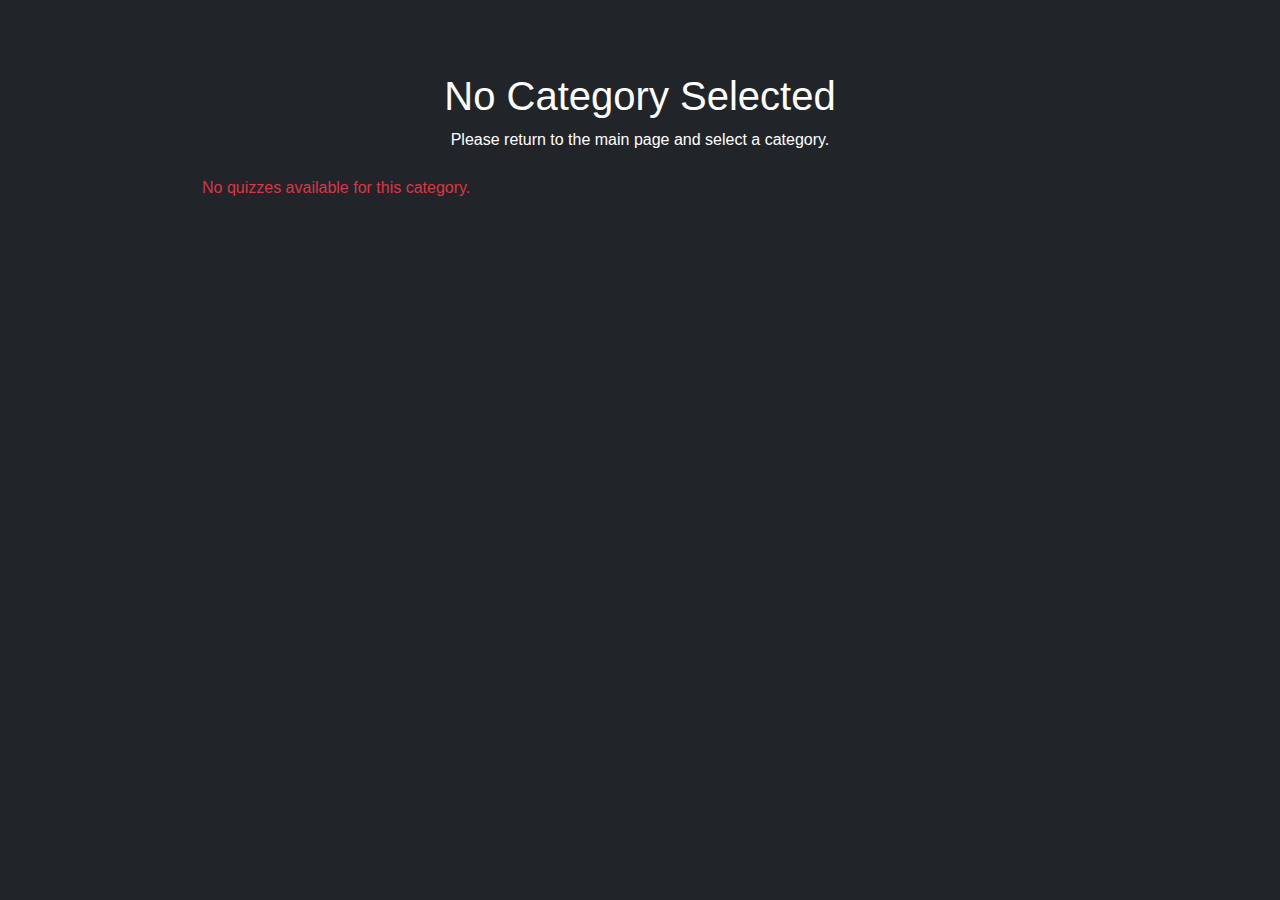
==== quiz-list.html @ 069cc4be "Add files via upload" ====
<!DOCTYPE html>
<html lang="en">

<head>
    <meta charset="UTF-8">
    <meta name="viewport" content="width=device-width, initial-scale=1.0">
    <title>Quiz List</title>
    <link rel="stylesheet" href="https://cdn.jsdelivr.net/npm/bootstrap@5.3.0/dist/css/bootstrap.min.css">
    <link rel="stylesheet" href="style.css"> </head>

<body class="bg-dark">
    <div class="container py-4">
        <h1 id="categoryTitle" class="text-center mt-5"></h1>
        <p id="categoryDescription" class="text-center"></p>

        <div id="quiz-list" class="mt-4">
            </div>
    </div>

    <script src="https://cdn.jsdelivr.net/npm/bootstrap@5.3.0/dist/js/bootstrap.bundle.min.js"></script>
    <script src="quiz-list-script.js"></script> </body>

</html>
---- style.css ----
/* style.css (Existing File - Updated) */

body {
  font-family: Arial, sans-serif;
  background-color: #121212; /* Dark background */
  color: #fff; /* Light text */
}

.container {
  max-width: 900px;
}

h1,
p {
  color: #fff;
  /* Ensure text is light */
}

.quiz-card {
  background-color: #222;
  /* Darker card background */
  border: 1px solid #333;
  /* Subtle border */
  border-radius: 8px;
  /* Rounded corners */
  padding: 1.5rem;
  margin-bottom: 1rem;
  display: flex;
  flex-direction: column;
  /* Stack elements vertically */
  align-items: center;
  /* Center items horizontally */
  text-align: center;
  cursor: pointer;
  transition: background-color 0.2s ease, box-shadow 0.3s ease;
}

.quiz-card:hover {
  background-color: #333;
  box-shadow: 0 0 10px 2px rgba(0, 184, 148, 0.5);
  /* Green glow */
}

.quiz-image {
  width: 150px;
  /* Or whatever size you want */
  height: 150px;
  margin-bottom: 1rem;
  /* Space between image and text */
  border-radius: 8px;
  /* Match card radius */
  overflow: hidden;
  /* Clip image to rounded corners */
}

.quiz-image img {
  width: 100%;
  height: 100%;
  object-fit: cover;
  /* Cover the area, maintaining aspect ratio */
}

.quiz-content {
  flex-grow: 1;
  /* Allow content to fill remaining space */
  display: flex;
  flex-direction: column;
  justify-content: center;
  /* Vertically center text */
}

.quiz-content h2 {
  font-size: 1.25rem;
  font-weight: bold;
  margin-bottom: 0.5rem;
  color: #fff;
  transition: color 0.2s ease;
}

.quiz-card:hover .quiz-content h2 {
  color: #00b894;
  /* Green on hover */
}

.quiz-content p {
  font-size: 1rem;
  color: #ccc;
}

/* Responsive adjustments */
@media (max-width: 768px) {

  /* No specific changes needed here, Bootstrap's grid handles responsiveness */
  .quiz-card {
      margin-bottom: 1rem;
      /* Add some margin between cards on smaller screens */
  }
}

/* Styles for the quiz list (quiz-list.html) */
.quiz-list-card {
  background-color: #333; /* Slightly lighter than main cards */
  border: 1px solid #444;
  border-radius: 8px;
  padding: 1rem;
  margin-bottom: 0.5rem;
  cursor: pointer;
  transition: background-color 0.2s ease;
}

.quiz-list-card:hover {
  background-color: #444;
  box-shadow: 0 0 10px 2px rgba(0, 184, 148, 0.5);
}

.quiz-list-title {
  color: #fff;
  font-weight: bold;
}

.quiz-list-description {
  color: #ccc;
}

.quiz-list-card:hover .quiz-list-title{
color: #00b894;
}

/* Styles for the quiz itself (quiz.html) */
/* IMPORTANT:  These styles now fully match the main card design */
.quiz-card-inner {
  background-color: #222; /* Dark background - MATCHES main card */
  border: 1px solid #333; /* Subtle border - MATCHES main card */
  border-radius: 8px; /* Rounded corners - MATCHES main card */
  padding: 1.5rem; /* Padding - MATCHES main card */
  color: #fff;
  /*transition: background-color 0.2s ease, box-shadow 0.3s ease;  Removed to avoid double hover */
}

/*  Apply hover effect to the ENTIRE inner card */
.quiz-card-inner:hover {
 
  box-shadow: 0 0 10px 2px rgba(0, 184, 148, 0.5); /* Green glow */
}


.question {
  color: #fff;
  font-size: 1.1rem; /* Slightly larger font */
  margin-bottom: 1rem; /* More space below the question */
}

.option {
  color: #ccc;
  margin-bottom: 0.5rem;
  /* Add space between radio options */
  display: flex; /* Use flexbox for alignment */
  align-items: center; /* Vertically center the radio button and label */
}
/* Style the radio button itself (optional, but improves appearance)*/
.form-check-input {
  margin-right: 0.5rem; /* Add space between radio and label */
  appearance: none; /* Remove default styling */
  width: 1.2em;
  height: 1.2em;
  border: 2px solid #ccc;
  border-radius: 50%; /* Make it circular */
  outline: none; /* Remove focus outline */
  transition: background-color 0.2s, border-color 0.2s; /* Smooth transitions */
}
/* Style the radio button when checked */
.form-check-input:checked {
  background-color: #00b894; /* Green background */
  border-color: #00b894;   /* Green border */
}


.form-check-input:checked + .form-check-label {
  color: #00b894;
  /* Highlight selected option */
  font-weight: bold;
}

.progress-bar {
  background-color: #00b894;
}

/* Correct and incorrect answer color */
.correct {
  color: #28a745;
  /* Green color for correct answers */
  font-weight: 700;
}

.incorrect {
  color: #dc3545;
  /* Red color for incorrect answers */
  font-weight: 700;
}

/* Congratulations Animation */
.congratulations {
  padding: 2rem;
  margin-top: 1rem;
  background-color: #28a745;
  color: white;
  text-align: center;
  border-radius: 10px;
  font-size: 1.5rem;
  opacity: 0;
  transform: translateY(-20px);
  transition: opacity 0.5s ease, transform 0.5s ease;
}

.congratulations.animate-congratulations {
  opacity: 1;
  transform: translateY(0);
}


/* Consistent button styling */
.btn {
  padding: 0.5rem 1rem;
  border-radius: 4px;
  font-weight: bold;
  transition: background-color 0.2s ease, color 0.2s ease, box-shadow 0.2s ease; /* Add box-shadow transition */
}

.btn-secondary {
  background-color: #6c757d;
  border-color: #6c757d;
  color: #fff;
}
.btn-secondary:hover {
  background-color: #5a6268;
  border-color: #545b62;
  box-shadow: 0 0 5px rgba(108, 117, 125, 0.5); /* Subtle glow */
}


.btn-primary {
  background-color: #007bff;
  border-color: #007bff;
  color: #fff;
}

.btn-primary:hover {
  background-color: #0069d9;
  border-color: #0062cc;
  box-shadow: 0 0 5px rgba(0, 123, 255, 0.5);  /* Subtle glow */
}

.btn-success {
  background-color: #28a745;
  border-color: #28a745;
  color: #fff;
}

.btn-success:hover {
  background-color: #218838;
  border-color: #1e7e34;
  box-shadow: 0 0 5px rgba(40, 167, 69, 0.5); /* Subtle glow */
}
.btn-warning {
  background-color: #ffc107;
  border-color: #ffc107;
  color: #212529; /* Dark text for contrast */
}

.btn-warning:hover {
  background-color: #e0a800;
  border-color: #d39e00;
  box-shadow: 0 0 5px rgba(255, 193, 7, 0.5);   /* Subtle glow */
}

.btn-info {
  background-color: #17a2b8;
  border-color: #17a2b8;
  color: #fff;
}
.btn-info:hover {
  background-color: #138496;
  border-color: #117a8b;
  box-shadow: 0 0 5px rgba(23, 162, 184, 0.5);   /* Subtle glow */
}
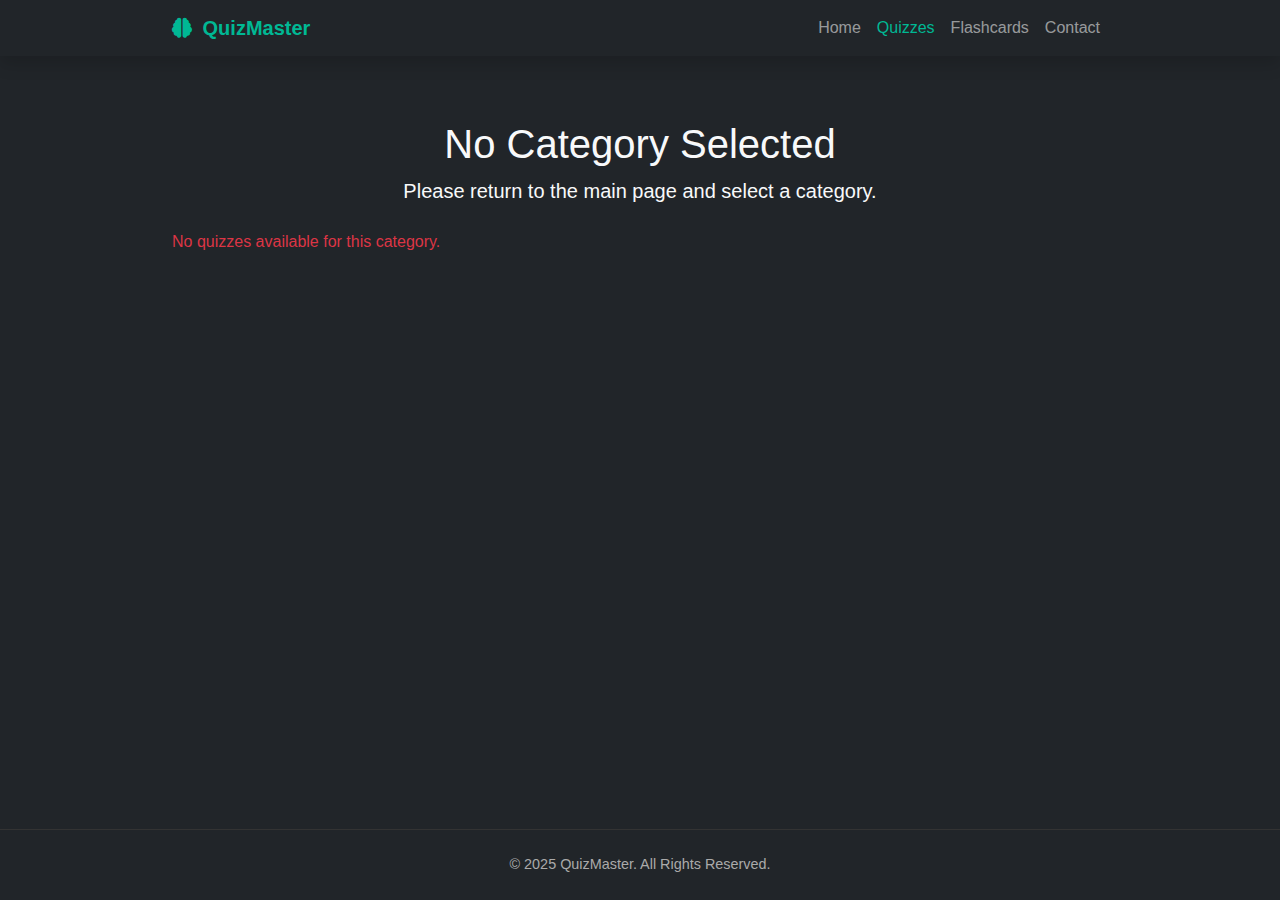
==== commit f1cbde90: "add flashcards" ====
--- a/quiz-list.html
+++ b/quiz-list.html
@@ -2,22 +2,67 @@
 <html lang="en">
 
 <head>
+    <!-- Google Analytics -->
+    <script async src="https://www.googletagmanager.com/gtag/js?id=G-8E2BLMDT3L"></script>
+    <script>
+      window.dataLayer = window.dataLayer || [];
+      function gtag(){dataLayer.push(arguments);}
+      gtag('js', new Date());
+      gtag('config', 'G-8E2BLMDT3L');
+    </script>
+
     <meta charset="UTF-8">
     <meta name="viewport" content="width=device-width, initial-scale=1.0">
     <title>Quiz List</title>
+
+    <!-- Bootstrap CSS -->
     <link rel="stylesheet" href="https://cdn.jsdelivr.net/npm/bootstrap@5.3.0/dist/css/bootstrap.min.css">
-    <link rel="stylesheet" href="style.css"> </head>
+    <!-- Font Awesome Icons -->
+    <link rel="stylesheet" href="https://cdnjs.cloudflare.com/ajax/libs/font-awesome/6.0.0-beta3/css/all.min.css">
+    <!-- Custom CSS -->
+    <link rel="stylesheet" href="style.css">
+</head>
 
-<body class="bg-dark">
-    <div class="container py-4">
-        <h1 id="categoryTitle" class="text-center mt-5"></h1>
-        <p id="categoryDescription" class="text-center"></p>
+<body class="d-flex flex-column min-vh-100 bg-dark"> <!-- Flex column for footer -->
+    <!-- Navbar -->
+    <nav class="navbar navbar-expand-lg navbar-dark bg-dark shadow">
+        <div class="container">
+            <a class="navbar-brand fw-bold" href="index.html"> <!-- Link back to index.html -->
+                <i class="fas fa-brain"></i> QuizMaster
+            </a>
+            <button class="navbar-toggler" type="button" data-bs-toggle="collapse" data-bs-target="#navbarNav">
+                <span class="navbar-toggler-icon"></span>
+            </button>
+            <div class="collapse navbar-collapse" id="navbarNav">
+                <ul class="navbar-nav ms-auto">
+                    <li class="nav-item"><a class="nav-link" href="index.html">Home</a></li>
+                    <li class="nav-item"><a class="nav-link active" href="index.html#quiz-container">Quizzes</a></li> <!-- Active link -->
+                     <li class="nav-item"><a class="nav-link" href="flashcards.html">Flashcards</a></li>
+                    <li class="nav-item"><a class="nav-link" href="#">Contact</a></li>
+                </ul>
+            </div>
+        </div>
+    </nav>
+
+    <!-- Main Content -->
+    <div class="container py-4 flex-grow-1"> <!-- flex-grow-1 to push footer down -->
+        <h1 id="categoryTitle" class="text-center mt-4 mb-2 text-light"></h1> <!-- Adjusted margin -->
+        <p id="categoryDescription" class="text-center text-light lead mb-4"></p> <!-- Added lead class -->
 
         <div id="quiz-list" class="mt-4">
-            </div>
+            <!-- Quiz list cards will be injected here dynamically by quiz-list-script.js -->
+        </div>
     </div>
 
+    <!-- Footer -->
+    <footer class="text-center py-4 mt-auto bg-dark text-light"> <!-- Use mt-auto -->
+        <p>© 2025 QuizMaster. All Rights Reserved.</p>
+    </footer>
+
+    <!-- Bootstrap JS -->
     <script src="https://cdn.jsdelivr.net/npm/bootstrap@5.3.0/dist/js/bootstrap.bundle.min.js"></script>
-    <script src="quiz-list-script.js"></script> </body>
+    <!-- Custom JS for Quiz List Page -->
+    <script src="quiz-list-script.js"></script>
+</body>
 
 </html>--- a/style.css
+++ b/style.css
@@ -1,285 +1,476 @@
-/* style.css (Existing File - Updated) */
-
+/* style.css (Unified) */
+
+/* General Styles */
 body {
-  font-family: Arial, sans-serif;
+  font-family: 'Segoe UI', Tahoma, Geneva, Verdana, sans-serif; /* Modern font stack */
   background-color: #121212; /* Dark background */
-  color: #fff; /* Light text */
+  color: #e0e0e0; /* Lighter default text */
+  display: flex; /* Needed for footer push */
+  flex-direction: column; /* Needed for footer push */
+  min-height: 100vh; /* Needed for footer push */
 }
 
 .container {
-  max-width: 900px;
-}
-
-h1,
-p {
-  color: #fff;
-  /* Ensure text is light */
-}
-
+  max-width: 960px; /* Slightly wider container */
+}
+
+/* Make sure headings and paragraphs inherit body color or set explicitly if needed */
+h1, h2, h3, h4, h5, h6, p {
+  color: inherit;
+}
+
+/* Navbar Enhancements */
+.navbar {
+  margin-bottom: 1rem; /* Add some space below navbar */
+}
+.navbar-brand {
+    color: #00b894 !important; /* Brand color */
+}
+.navbar-brand i {
+    margin-right: 5px;
+}
+.nav-link {
+    transition: color 0.2s ease-in-out;
+}
+.nav-link:hover, .nav-link.active {
+    color: #00b894 !important; /* Highlight color */
+}
+
+/* Hero Section */
+.hero {
+    background: linear-gradient(rgba(0, 0, 0, 0.6), rgba(0, 0, 0, 0.6)), url('https://cdn.pixabay.com/photo/2016/04/15/04/02/water-1330252_1280.jpg') no-repeat center center; /* Example background */
+    background-size: cover;
+    color: #fff;
+    border-radius: 0 0 15px 15px; /* Rounded bottom corners */
+    padding: 4rem 1rem;
+}
+.hero h1 {
+    color: #fff;
+    font-weight: 700; /* Bolder heading */
+}
+.hero p {
+    color: #d0d0d0;
+    font-size: 1.1rem;
+}
+
+/* Quiz Category Card Styles (index.html) */
 .quiz-card {
-  background-color: #222;
-  /* Darker card background */
-  border: 1px solid #333;
-  /* Subtle border */
-  border-radius: 8px;
-  /* Rounded corners */
-  padding: 1.5rem;
-  margin-bottom: 1rem;
+  background-color: #1e1e1e; /* Darker card background */
+  border: 1px solid #333;  /* Subtle border */
+  border-radius: 10px;     /* Rounded corners */
+  padding: 0; /* Remove padding, handled by image/content */
+  margin-bottom: 1.5rem; /* Increased margin */
   display: flex;
   flex-direction: column;
-  /* Stack elements vertically */
-  align-items: center;
-  /* Center items horizontally */
   text-align: center;
   cursor: pointer;
-  transition: background-color 0.2s ease, box-shadow 0.3s ease;
+  transition: transform 0.3s ease, box-shadow 0.3s ease; /* Added transform */
+  overflow: hidden; /* Ensure content respects border-radius */
+  height: 100%; /* Make cards in a row equal height */
 }
 
 .quiz-card:hover {
-  background-color: #333;
-  box-shadow: 0 0 10px 2px rgba(0, 184, 148, 0.5);
-  /* Green glow */
+  transform: translateY(-5px); /* Lift effect */
+  box-shadow: 0 8px 15px rgba(0, 184, 148, 0.2); /* Enhanced glow */
 }
 
 .quiz-image {
-  width: 150px;
-  /* Or whatever size you want */
-  height: 150px;
-  margin-bottom: 1rem;
-  /* Space between image and text */
-  border-radius: 8px;
-  /* Match card radius */
+  width: 100%;
+  height: 180px; /* Fixed height for consistency */
   overflow: hidden;
-  /* Clip image to rounded corners */
 }
 
 .quiz-image img {
   width: 100%;
   height: 100%;
   object-fit: cover;
-  /* Cover the area, maintaining aspect ratio */
+  transition: transform 0.3s ease; /* Smooth zoom on hover */
+}
+
+.quiz-card:hover .quiz-image img {
+    transform: scale(1.05); /* Zoom effect */
 }
 
 .quiz-content {
+  padding: 1.5rem;
   flex-grow: 1;
-  /* Allow content to fill remaining space */
   display: flex;
   flex-direction: column;
-  justify-content: center;
-  /* Vertically center text */
+  justify-content: space-between; /* Pushes content/description apart */
 }
 
 .quiz-content h2 {
-  font-size: 1.25rem;
-  font-weight: bold;
-  margin-bottom: 0.5rem;
+  font-size: 1.3rem;
+  font-weight: 600;
+  margin-bottom: 0.75rem;
   color: #fff;
   transition: color 0.2s ease;
 }
 
 .quiz-card:hover .quiz-content h2 {
-  color: #00b894;
-  /* Green on hover */
+  color: #00b894; /* Green on hover */
 }
 
 .quiz-content p {
-  font-size: 1rem;
-  color: #ccc;
-}
-
-/* Responsive adjustments */
-@media (max-width: 768px) {
-
-  /* No specific changes needed here, Bootstrap's grid handles responsiveness */
-  .quiz-card {
-      margin-bottom: 1rem;
-      /* Add some margin between cards on smaller screens */
-  }
-}
-
-/* Styles for the quiz list (quiz-list.html) */
+  font-size: 0.95rem;
+  color: #aaa;
+  line-height: 1.5;
+}
+
+/* Quiz List Card Styles (quiz-list.html) */
 .quiz-list-card {
-  background-color: #333; /* Slightly lighter than main cards */
+  background-color: #2a2a2a; /* Slightly lighter */
   border: 1px solid #444;
   border-radius: 8px;
-  padding: 1rem;
-  margin-bottom: 0.5rem;
+  padding: 1.25rem; /* More padding */
+  margin-bottom: 1rem; /* More space */
   cursor: pointer;
-  transition: background-color 0.2s ease;
+  transition: background-color 0.2s ease, box-shadow 0.3s ease, border-left 0.3s ease;
+  border-left: 5px solid transparent; /* For hover effect */
 }
 
 .quiz-list-card:hover {
-  background-color: #444;
-  box-shadow: 0 0 10px 2px rgba(0, 184, 148, 0.5);
+  background-color: #333;
+  box-shadow: 0 5px 10px rgba(0, 184, 148, 0.15);
+  border-left: 5px solid #00b894; /* Accent border */
 }
 
 .quiz-list-title {
-  color: #fff;
-  font-weight: bold;
+  color: #e0e0e0;
+  font-weight: 600; /* Bolder */
+  font-size: 1.1rem;
+  margin-bottom: 0.3rem; /* Less space below title */
+  transition: color 0.2s ease;
 }
 
 .quiz-list-description {
-  color: #ccc;
-}
-
-.quiz-list-card:hover .quiz-list-title{
-color: #00b894;
-}
-
-/* Styles for the quiz itself (quiz.html) */
-/* IMPORTANT:  These styles now fully match the main card design */
+  color: #a0a0a0;
+  font-size: 0.9rem; /* Smaller description */
+}
+
+.quiz-list-card:hover .quiz-list-title {
+  color: #00b894;
+}
+
+/* Quiz Page Styles (quiz.html) */
 .quiz-card-inner {
-  background-color: #222; /* Dark background - MATCHES main card */
-  border: 1px solid #333; /* Subtle border - MATCHES main card */
-  border-radius: 8px; /* Rounded corners - MATCHES main card */
-  padding: 1.5rem; /* Padding - MATCHES main card */
-  color: #fff;
-  /*transition: background-color 0.2s ease, box-shadow 0.3s ease;  Removed to avoid double hover */
-}
-
-/*  Apply hover effect to the ENTIRE inner card */
-.quiz-card-inner:hover {
- 
-  box-shadow: 0 0 10px 2px rgba(0, 184, 148, 0.5); /* Green glow */
-}
-
+  background-color: #1e1e1e;
+  border: 1px solid #333;
+  border-radius: 10px;
+  padding: 2rem; /* More padding */
+  color: #e0e0e0;
+  box-shadow: 0 4px 8px rgba(0, 0, 0, 0.3);
+}
+
+.quiz-card-inner .card-title {
+    color: #00b894; /* Title color */
+    font-weight: 600;
+}
 
 .question {
   color: #fff;
-  font-size: 1.1rem; /* Slightly larger font */
-  margin-bottom: 1rem; /* More space below the question */
+  font-size: 1.2rem; /* Larger question font */
+  font-weight: 500;
+  margin-bottom: 1.5rem;
+}
+
+.options {
+    margin-bottom: 1.5rem; /* Space below options */
 }
 
 .option {
+  background-color: #2a2a2a; /* Option background */
+  border: 1px solid #444;
+  border-radius: 5px;
+  padding: 0.8rem 1rem;
+  margin-bottom: 0.75rem;
+  transition: background-color 0.2s ease, border-color 0.2s ease;
+  display: flex;
+  align-items: center;
+}
+
+.option:hover {
+    background-color: #333;
+    border-color: #555;
+}
+
+.form-check-input {
+  margin-top: 0; /* Align better */
+  margin-right: 0.8rem;
+  appearance: none;
+  width: 1.3em;
+  height: 1.3em;
+  border: 2px solid #ccc;
+  border-radius: 50%;
+  outline: none;
+  transition: background-color 0.2s, border-color 0.2s;
+  cursor: pointer;
+  vertical-align: middle; /* Align with text */
+  position: relative; /* For inner circle */
+}
+
+.form-check-input:checked {
+  background-color: #00b894;
+  border-color: #00b894;
+}
+
+/* Add inner circle for checked state */
+.form-check-input:checked::before {
+    content: '';
+    display: block;
+    width: 0.6em;
+    height: 0.6em;
+    background-color: #1e1e1e; /* Match card background */
+    border-radius: 50%;
+    position: absolute;
+    top: 50%;
+    left: 50%;
+    transform: translate(-50%, -50%);
+}
+
+
+.form-check-label {
   color: #ccc;
-  margin-bottom: 0.5rem;
-  /* Add space between radio options */
-  display: flex; /* Use flexbox for alignment */
-  align-items: center; /* Vertically center the radio button and label */
-}
-/* Style the radio button itself (optional, but improves appearance)*/
-.form-check-input {
-  margin-right: 0.5rem; /* Add space between radio and label */
-  appearance: none; /* Remove default styling */
-  width: 1.2em;
-  height: 1.2em;
-  border: 2px solid #ccc;
-  border-radius: 50%; /* Make it circular */
-  outline: none; /* Remove focus outline */
-  transition: background-color 0.2s, border-color 0.2s; /* Smooth transitions */
-}
-/* Style the radio button when checked */
-.form-check-input:checked {
-  background-color: #00b894; /* Green background */
-  border-color: #00b894;   /* Green border */
-}
-
+  cursor: pointer;
+  flex-grow: 1; /* Allow label to take space */
+   transition: color 0.2s ease;
+}
 
 .form-check-input:checked + .form-check-label {
   color: #00b894;
-  /* Highlight selected option */
-  font-weight: bold;
-}
-
+  font-weight: 500;
+}
+
+.progress {
+    background-color: #333; /* Darker progress background */
+    border-radius: 5px;
+}
 .progress-bar {
   background-color: #00b894;
 }
 
-/* Correct and incorrect answer color */
+/* Results and Answers */
+#result p {
+    font-size: 1.1rem;
+}
+#result strong {
+    color: #00b894;
+}
 .correct {
   color: #28a745;
-  /* Green color for correct answers */
   font-weight: 700;
 }
-
 .incorrect {
   color: #dc3545;
-  /* Red color for incorrect answers */
   font-weight: 700;
+}
+#result h4 { /* Styling for 'Answers' heading */
+    color: #00b894;
+    margin-top: 1.5rem;
+}
+#result .mb-3 { /* Styling for each answer block */
+    background-color: #2a2a2a;
+    padding: 1rem;
+    border-radius: 5px;
+    border-left: 3px solid #dc3545; /* Red border for incorrect */
 }
 
 /* Congratulations Animation */
 .congratulations {
-  padding: 2rem;
-  margin-top: 1rem;
+  padding: 1.5rem;
+  margin-top: 1.5rem;
   background-color: #28a745;
   color: white;
   text-align: center;
-  border-radius: 10px;
-  font-size: 1.5rem;
+  border-radius: 8px;
+  font-size: 1.3rem;
   opacity: 0;
-  transform: translateY(-20px);
-  transition: opacity 0.5s ease, transform 0.5s ease;
+  transform: scale(0.9); /* Start slightly smaller */
+  transition: opacity 0.4s ease-out, transform 0.4s ease-out;
 }
 
 .congratulations.animate-congratulations {
   opacity: 1;
-  transform: translateY(0);
-}
-
-
-/* Consistent button styling */
+  transform: scale(1);
+}
+
+/* Button Styles */
 .btn {
-  padding: 0.5rem 1rem;
-  border-radius: 4px;
-  font-weight: bold;
-  transition: background-color 0.2s ease, color 0.2s ease, box-shadow 0.2s ease; /* Add box-shadow transition */
-}
-
-.btn-secondary {
-  background-color: #6c757d;
-  border-color: #6c757d;
-  color: #fff;
-}
-.btn-secondary:hover {
-  background-color: #5a6268;
-  border-color: #545b62;
-  box-shadow: 0 0 5px rgba(108, 117, 125, 0.5); /* Subtle glow */
-}
-
-
-.btn-primary {
-  background-color: #007bff;
-  border-color: #007bff;
-  color: #fff;
-}
-
-.btn-primary:hover {
-  background-color: #0069d9;
-  border-color: #0062cc;
-  box-shadow: 0 0 5px rgba(0, 123, 255, 0.5);  /* Subtle glow */
-}
-
-.btn-success {
-  background-color: #28a745;
-  border-color: #28a745;
-  color: #fff;
-}
-
-.btn-success:hover {
-  background-color: #218838;
-  border-color: #1e7e34;
-  box-shadow: 0 0 5px rgba(40, 167, 69, 0.5); /* Subtle glow */
-}
-.btn-warning {
-  background-color: #ffc107;
-  border-color: #ffc107;
-  color: #212529; /* Dark text for contrast */
-}
-
-.btn-warning:hover {
-  background-color: #e0a800;
-  border-color: #d39e00;
-  box-shadow: 0 0 5px rgba(255, 193, 7, 0.5);   /* Subtle glow */
-}
-
-.btn-info {
-  background-color: #17a2b8;
-  border-color: #17a2b8;
-  color: #fff;
-}
-.btn-info:hover {
-  background-color: #138496;
-  border-color: #117a8b;
-  box-shadow: 0 0 5px rgba(23, 162, 184, 0.5);   /* Subtle glow */
-}
+  padding: 0.6rem 1.2rem;
+  border-radius: 5px;
+  font-weight: 500; /* Slightly lighter weight */
+  transition: all 0.2s ease; /* Smooth all transitions */
+  border: none; /* Remove default border */
+}
+.btn i {
+    margin-right: 5px; /* Space between icon and text */
+}
+.btn:hover {
+    transform: translateY(-2px); /* Slight lift on hover */
+    box-shadow: 0 4px 8px rgba(0, 0, 0, 0.2);
+}
+.btn:disabled {
+    opacity: 0.5;
+    cursor: not-allowed;
+    transform: none;
+    box-shadow: none;
+}
+
+.btn-secondary { background-color: #6c757d; color: #fff; }
+.btn-secondary:hover { background-color: #5a6268; }
+.btn-primary { background-color: #0d6efd; color: #fff; } /* Use Bootstrap blue */
+.btn-primary:hover { background-color: #0b5ed7; }
+.btn-success { background-color: #198754; color: #fff; } /* Use Bootstrap green */
+.btn-success:hover { background-color: #157347; }
+.btn-warning { background-color: #ffc107; color: #000; }
+.btn-warning:hover { background-color: #ffca2c; }
+.btn-info { background-color: #0dcaf0; color: #000; }
+.btn-info:hover { background-color: #31d2f2; }
+
+/* Footer Styles */
+footer {
+  background-color: #1e1e1e; /* Match darker cards */
+  border-top: 1px solid #333;
+  padding: 1rem 0;
+  margin-top: auto; /* Push to bottom */
+}
+footer p {
+    margin: 0;
+    color: #aaa;
+    font-size: 0.9rem;
+}
+
+
+/* --- Flashcard Styles (flashcards.html) --- */
+
+.app-container {
+    /* Container specific to flashcards if needed */
+}
+
+.flashcard-area {
+    display: flex;
+    flex-wrap: wrap;
+    justify-content: center; /* Center cards */
+    gap: 20px; /* Space between cards */
+    perspective: 1000px; /* For 3D flip effect */
+}
+
+.flashcard {
+    background-color: transparent; /* No background on the outer container */
+    width: 200px;
+    height: 250px;
+    border-radius: 10px;
+    cursor: pointer;
+}
+
+.flashcard-inner {
+    position: relative;
+    width: 100%;
+    height: 100%;
+    text-align: center;
+    transition: transform 0.6s;
+    transform-style: preserve-3d;
+    box-shadow: 0 4px 8px 0 rgba(0, 0, 0, 0.3);
+    border-radius: 10px; /* Match outer */
+}
+
+/* Flip effect on click/touch (handled by JS adding 'flipped' class) */
+.flashcard.flipped .flashcard-inner {
+    transform: rotateY(180deg);
+}
+
+/* Hover effect for non-touch devices (Optional, adds slight lift) */
+.flashcard:not(.flipped):hover .flashcard-inner {
+     transform: translateY(-5px) scale(1.02);
+     box-shadow: 0 10px 20px rgba(0, 184, 148, 0.2); /* Glow on hover */
+}
+
+
+/* Positioning front and back faces */
+.flashcard-front,
+.flashcard-back {
+    position: absolute;
+    width: 100%;
+    height: 100%;
+    -webkit-backface-visibility: hidden; /* Safari */
+    backface-visibility: hidden;
+    border-radius: 10px; /* Match outer */
+    display: flex;
+    flex-direction: column;
+    justify-content: center;
+    align-items: center;
+    padding: 15px;
+}
+
+/* Front face styling */
+.flashcard-front {
+    background: linear-gradient(135deg, #00b894, #00897b); /* Teal gradient */
+    color: white;
+}
+.flashcard-front p {
+    font-size: 1.4rem;
+    font-weight: 600;
+    margin: 0;
+    color: white; /* Explicit white */
+}
+
+/* Back face styling */
+.flashcard-back {
+    background-color: #333; /* Dark background for back */
+    color: #e0e0e0;
+    transform: rotateY(180deg); /* Hide back initially */
+}
+.flashcard-back p {
+    margin: 5px 0;
+    color: #e0e0e0; /* Explicit light color */
+}
+
+.explanation {
+    font-size: 1rem;
+    font-weight: 500;
+    color: #fff !important; /* Make explanation stand out */
+}
+
+.port-number {
+    font-size: 1.3rem;
+    font-weight: bold;
+    color: #00b894 !important; /* Highlight port number */
+    margin-top: 10px !important;
+}
+
+.port-details {
+    font-size: 0.85rem;
+    color: #a0a0a0 !important;
+    font-style: italic;
+}
+
+
+/* Responsive Adjustments */
+@media (max-width: 768px) {
+    .quiz-card {
+        margin-bottom: 1rem;
+    }
+     .flashcard {
+        width: 160px;
+        height: 200px;
+    }
+    .flashcard-front p { font-size: 1.2rem; }
+    .explanation { font-size: 0.9rem; }
+    .port-number { font-size: 1.1rem; }
+}
+
+@media (max-width: 576px) {
+    .hero { padding: 3rem 1rem; }
+    .hero h1 { font-size: 2rem; }
+    .hero p { font-size: 1rem; }
+    .quiz-card-inner { padding: 1.5rem; }
+    .question { font-size: 1.1rem; }
+    .btn { padding: 0.5rem 1rem; font-size: 0.9rem; }
+     .flashcard {
+        width: calc(50% - 10px); /* Two cards per row */
+        height: 180px;
+    }
+    .flashcard-front p { font-size: 1rem; }
+    .explanation { font-size: 0.8rem; }
+    .port-number { font-size: 1rem; }
+}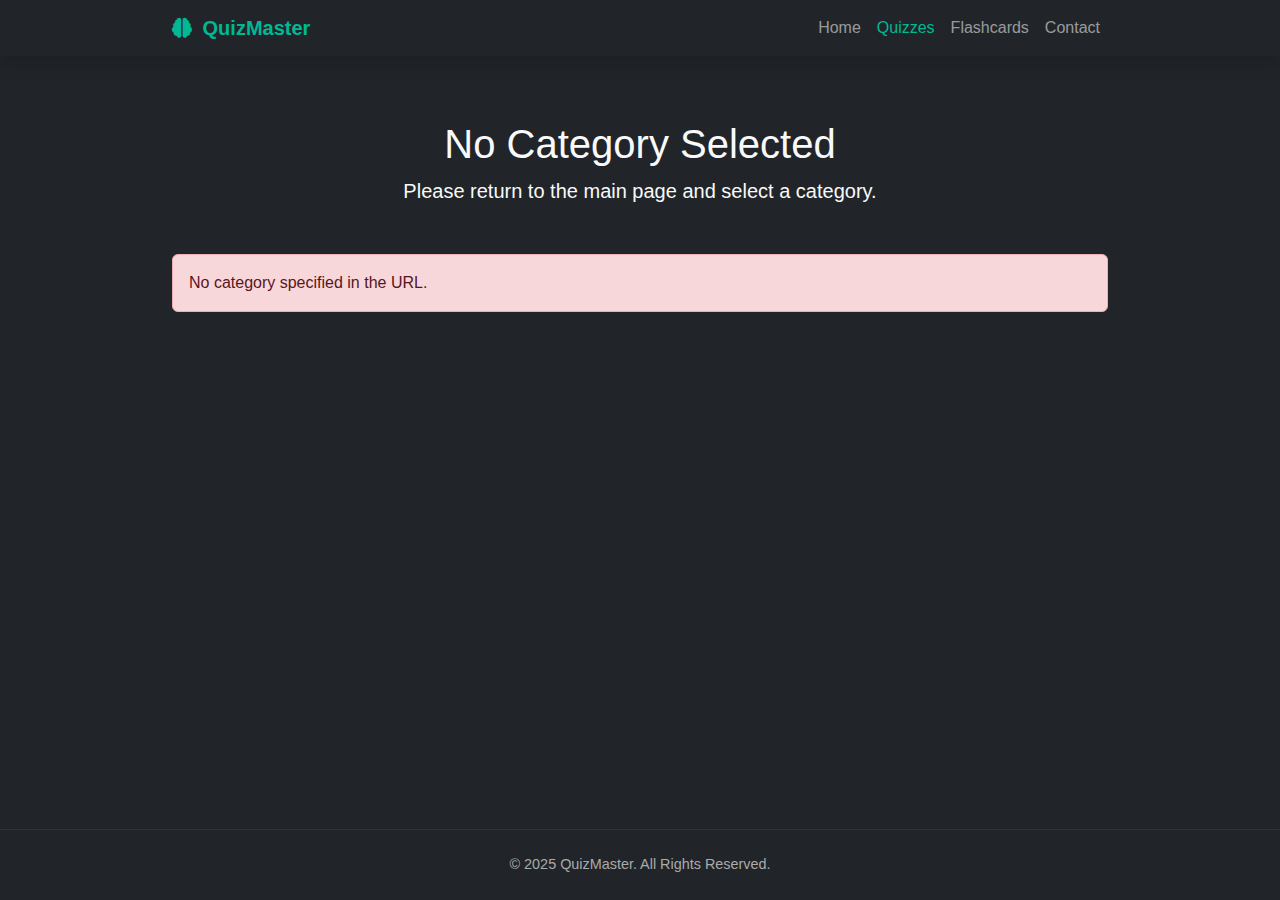
==== commit 117e5b7b: "add search" ====
--- a/quiz-list.html
+++ b/quiz-list.html
@@ -1,6 +1,5 @@
 <!DOCTYPE html>
 <html lang="en">
-
 <head>
     <!-- Google Analytics -->
     <script async src="https://www.googletagmanager.com/gtag/js?id=G-8E2BLMDT3L"></script>
@@ -23,11 +22,11 @@
     <link rel="stylesheet" href="style.css">
 </head>
 
-<body class="d-flex flex-column min-vh-100 bg-dark"> <!-- Flex column for footer -->
+<body class="d-flex flex-column min-vh-100 bg-dark">
     <!-- Navbar -->
     <nav class="navbar navbar-expand-lg navbar-dark bg-dark shadow">
         <div class="container">
-            <a class="navbar-brand fw-bold" href="index.html"> <!-- Link back to index.html -->
+            <a class="navbar-brand fw-bold" href="index.html">
                 <i class="fas fa-brain"></i> QuizMaster
             </a>
             <button class="navbar-toggler" type="button" data-bs-toggle="collapse" data-bs-target="#navbarNav">
@@ -36,8 +35,8 @@
             <div class="collapse navbar-collapse" id="navbarNav">
                 <ul class="navbar-nav ms-auto">
                     <li class="nav-item"><a class="nav-link" href="index.html">Home</a></li>
-                    <li class="nav-item"><a class="nav-link active" href="index.html#quiz-container">Quizzes</a></li> <!-- Active link -->
-                     <li class="nav-item"><a class="nav-link" href="flashcards.html">Flashcards</a></li>
+                    <li class="nav-item"><a class="nav-link active" href="index.html#quiz-container">Quizzes</a></li>
+                    <li class="nav-item"><a class="nav-link" href="flashcards.html">Flashcards</a></li>
                     <li class="nav-item"><a class="nav-link" href="#">Contact</a></li>
                 </ul>
             </div>
@@ -45,17 +44,49 @@
     </nav>
 
     <!-- Main Content -->
-    <div class="container py-4 flex-grow-1"> <!-- flex-grow-1 to push footer down -->
-        <h1 id="categoryTitle" class="text-center mt-4 mb-2 text-light"></h1> <!-- Adjusted margin -->
-        <p id="categoryDescription" class="text-center text-light lead mb-4"></p> <!-- Added lead class -->
+    <div class="container py-4 flex-grow-1">
+        <h1 id="categoryTitle" class="text-center mt-4 mb-2 text-light">Category Quizzes</h1> <!-- Default title -->
+        <p id="categoryDescription" class="text-center text-light lead mb-4"></p>
 
-        <div id="quiz-list" class="mt-4">
-            <!-- Quiz list cards will be injected here dynamically by quiz-list-script.js -->
+        <!-- START: Search and Filter Controls Wrapper -->
+        <div class="controls-wrapper mb-4" style="display: none;">
+            <!-- Search Input -->
+            <div class="search-container mb-3">
+                <input type="search" id="quiz-search-input" class="form-control search-input" placeholder=" Search quizzes by title or description..." style="font-family: 'Font Awesome 6 Free', 'Segoe UI', sans-serif;">
+            </div>
+            <!-- Difficulty Filter Buttons -->
+            <div id="difficulty-filter" class="text-center difficulty-filter-buttons">
+                <div class="btn-group" role="group" aria-label="Difficulty Filter">
+                   <button type="button" class="btn btn-filter active" data-filter="all">All</button>
+                   <button type="button" class="btn btn-filter" data-filter="easy">Easy</button>
+                   <button type="button" class="btn btn-filter" data-filter="medium">Medium</button>
+                   <button type="button" class="btn btn-filter" data-filter="hard">Hard</button>
+                </div>
+           </div>
+        </div>
+        <!-- END: Search and Filter Controls Wrapper -->
+
+
+        <!-- Loading Indicator -->
+         <div id="loading-indicator" class="text-center mt-5">
+            <div class="spinner-border text-primary" role="status">
+                <span class="visually-hidden">Loading...</span>
+            </div>
+            <p class="mt-2">Loading Quizzes...</p>
+         </div>
+         <!-- Error Message Area -->
+         <div id="error-message" class="alert alert-danger d-none mt-5" role="alert">
+             Could not load quizzes for this category. Please try again later or select a different category.
+         </div>
+         <!-- Quiz List Container -->
+        <div id="quiz-list" class="mt-4" style="display: none;"> <!-- Hide initially -->
+            <!-- Quiz list cards will be injected here dynamically -->
+            <p id="no-results-message" class="text-info text-center mt-4 d-none">No quizzes match the current filters.</p> <!-- Updated message -->
         </div>
     </div>
 
     <!-- Footer -->
-    <footer class="text-center py-4 mt-auto bg-dark text-light"> <!-- Use mt-auto -->
+    <footer class="text-center py-4 mt-auto bg-dark text-light">
         <p>© 2025 QuizMaster. All Rights Reserved.</p>
     </footer>
 
@@ -64,5 +95,4 @@
     <!-- Custom JS for Quiz List Page -->
     <script src="quiz-list-script.js"></script>
 </body>
-
 </html>--- a/style.css
+++ b/style.css
@@ -52,6 +52,17 @@
     color: #d0d0d0;
     font-size: 1.1rem;
 }
+
+/* Loading Indicator Style */
+#loading-indicator {
+    color: #ccc; /* Light grey text for loading message */
+}
+.spinner-border {
+    width: 3rem;
+    height: 3rem;
+    color: #00b894 !important; /* Use theme color for spinner */
+}
+
 
 /* Quiz Category Card Styles (index.html) */
 .quiz-card {
@@ -63,11 +74,14 @@
   display: flex;
   flex-direction: column;
   text-align: center;
-  cursor: pointer;
+  /* cursor: pointer; REMOVED - added inline */
   transition: transform 0.3s ease, box-shadow 0.3s ease; /* Added transform */
   overflow: hidden; /* Ensure content respects border-radius */
-  height: 100%; /* Make cards in a row equal height */
-}
+  /* height: 100%; REMOVED - Use d-flex on col-div instead */
+}
+/* Add d-flex to the column div in script.js to make cards equal height */
+/* .col-lg-3 { display: flex; } */
+
 
 .quiz-card:hover {
   transform: translateY(-5px); /* Lift effect */
@@ -98,8 +112,7 @@
   flex-direction: column;
   justify-content: space-between; /* Pushes content/description apart */
 }
-
-.quiz-content h2 {
+.quiz-content h3 { /* Updated selector for category card title */
   font-size: 1.3rem;
   font-weight: 600;
   margin-bottom: 0.75rem;
@@ -107,7 +120,7 @@
   transition: color 0.2s ease;
 }
 
-.quiz-card:hover .quiz-content h2 {
+.quiz-card:hover .quiz-content h3 {
   color: #00b894; /* Green on hover */
 }
 
@@ -124,9 +137,10 @@
   border-radius: 8px;
   padding: 1.25rem; /* More padding */
   margin-bottom: 1rem; /* More space */
-  cursor: pointer;
+  /* cursor: pointer; REMOVED - Added inline */
   transition: background-color 0.2s ease, box-shadow 0.3s ease, border-left 0.3s ease;
   border-left: 5px solid transparent; /* For hover effect */
+  position: relative; /* Needed for absolute positioning of badge */
 }
 
 .quiz-list-card:hover {
@@ -141,12 +155,23 @@
   font-size: 1.1rem;
   margin-bottom: 0.3rem; /* Less space below title */
   transition: color 0.2s ease;
+  padding-right: 70px; /* Make space for badge */
 }
 
 .quiz-list-description {
   color: #a0a0a0;
   font-size: 0.9rem; /* Smaller description */
-}
+   padding-right: 70px; /* Make space for badge */
+}
+
+.quiz-list-card .badge {
+    position: absolute; /* Position badge relative to card */
+    top: 1.25rem; /* Align with padding */
+    right: 1.25rem; /* Align with padding */
+    font-size: 0.75rem;
+    padding: 0.4em 0.6em;
+}
+
 
 .quiz-list-card:hover .quiz-list-title {
   color: #00b894;
@@ -207,6 +232,7 @@
   cursor: pointer;
   vertical-align: middle; /* Align with text */
   position: relative; /* For inner circle */
+  flex-shrink: 0; /* Prevent radio button from shrinking */
 }
 
 .form-check-input:checked {
@@ -234,6 +260,7 @@
   cursor: pointer;
   flex-grow: 1; /* Allow label to take space */
    transition: color 0.2s ease;
+   line-height: 1.4; /* Improve text wrapping */
 }
 
 .form-check-input:checked + .form-check-label {
@@ -273,6 +300,7 @@
     padding: 1rem;
     border-radius: 5px;
     border-left: 3px solid #dc3545; /* Red border for incorrect */
+    text-align: left; /* Align text left in answers */
 }
 
 /* Congratulations Animation */
@@ -305,27 +333,27 @@
 .btn i {
     margin-right: 5px; /* Space between icon and text */
 }
-.btn:hover {
+.btn:hover:not(:disabled) { /* Apply hover only if not disabled */
     transform: translateY(-2px); /* Slight lift on hover */
     box-shadow: 0 4px 8px rgba(0, 0, 0, 0.2);
 }
 .btn:disabled {
-    opacity: 0.5;
+    opacity: 0.65; /* Use standard bootstrap disabled opacity */
     cursor: not-allowed;
     transform: none;
     box-shadow: none;
 }
 
 .btn-secondary { background-color: #6c757d; color: #fff; }
-.btn-secondary:hover { background-color: #5a6268; }
+.btn-secondary:hover:not(:disabled) { background-color: #5a6268; }
 .btn-primary { background-color: #0d6efd; color: #fff; } /* Use Bootstrap blue */
-.btn-primary:hover { background-color: #0b5ed7; }
+.btn-primary:hover:not(:disabled) { background-color: #0b5ed7; }
 .btn-success { background-color: #198754; color: #fff; } /* Use Bootstrap green */
-.btn-success:hover { background-color: #157347; }
+.btn-success:hover:not(:disabled) { background-color: #157347; }
 .btn-warning { background-color: #ffc107; color: #000; }
-.btn-warning:hover { background-color: #ffca2c; }
+.btn-warning:hover:not(:disabled) { background-color: #ffca2c; }
 .btn-info { background-color: #0dcaf0; color: #000; }
-.btn-info:hover { background-color: #31d2f2; }
+.btn-info:hover:not(:disabled) { background-color: #31d2f2; }
 
 /* Footer Styles */
 footer {
@@ -442,6 +470,98 @@
     font-size: 0.85rem;
     color: #a0a0a0 !important;
     font-style: italic;
+}
+
+/* style.css (Additions for Step 2) */
+
+/* Difficulty Filter Buttons */
+.difficulty-filter-buttons .btn-group {
+  /* Optional: Add some margin around the group if needed */
+  /* margin-bottom: 1rem; */
+}
+
+.btn-filter {
+  background-color: #3a3a3a; /* Dark background */
+  color: #ccc; /* Light text */
+  border: 1px solid #555; /* Subtle border */
+  padding: 0.5rem 1rem;
+  font-size: 0.9rem;
+  transition: background-color 0.2s ease, color 0.2s ease, border-color 0.2s ease;
+}
+
+/* Hover state for filter buttons */
+.btn-filter:hover {
+  background-color: #4a4a4a;
+  color: #fff;
+  border-color: #666;
+}
+
+/* Active state for filter buttons */
+.btn-filter.active {
+  background-color: #00b894; /* Theme color */
+  color: #fff; /* White text */
+  border-color: #00a383; /* Slightly darker border */
+  font-weight: 600;
+  box-shadow: inset 0 1px 3px rgba(0, 0, 0, 0.3); /* Inner shadow */
+}
+
+/* Ensure Bootstrap button focus outline doesn't clash */
+.btn-filter:focus {
+  box-shadow: 0 0 0 0.2rem rgba(0, 184, 148, 0.3); /* Subtle focus ring in theme color */
+}
+
+/* Style for the 'no results' message */
+#no-results-message {
+  /* Customize as needed, e.g., add padding */
+  padding: 1rem;
+}
+
+/* style.css (Additions for Step 3) */
+
+/* Wrapper for Search and Filter Controls */
+.controls-wrapper {
+  /* Optional: Add padding or margins if needed */
+  /* background-color: #252525; */ /* Optional subtle background */
+  /* padding: 1rem; */
+  /* border-radius: 8px; */
+}
+
+/* Search Input Styling */
+.search-container {
+  max-width: 500px; /* Limit width */
+  margin-left: auto;
+  margin-right: auto; /* Center the container */
+}
+
+.search-input {
+  background-color: #3a3a3a; /* Dark background */
+  color: #e0e0e0; /* Light text */
+  border: 1px solid #555; /* Subtle border */
+  border-radius: 20px; /* Rounded corners */
+  padding: 0.5rem 1rem 0.5rem 2.5rem; /* Add padding for icon */
+  font-size: 0.95rem;
+  background-image: none; /* Remove default Bootstrap search icon if any */
+  /* Font Awesome icon handled by placeholder style in HTML */
+}
+
+.search-input::placeholder {
+  color: #888; /* Lighter placeholder text */
+  font-style: italic;
+}
+
+.search-input:focus {
+  background-color: #4a4a4a;
+  color: #fff;
+  border-color: #00b894; /* Highlight border on focus */
+  box-shadow: 0 0 0 0.2rem rgba(0, 184, 148, 0.3); /* Theme focus ring */
+  outline: none;
+}
+
+/* Clear default browser search cancel button if needed */
+.search-input::-webkit-search-cancel-button,
+.search-input::-webkit-search-decoration {
+-webkit-appearance: none;
+appearance: none;
 }
 
 
